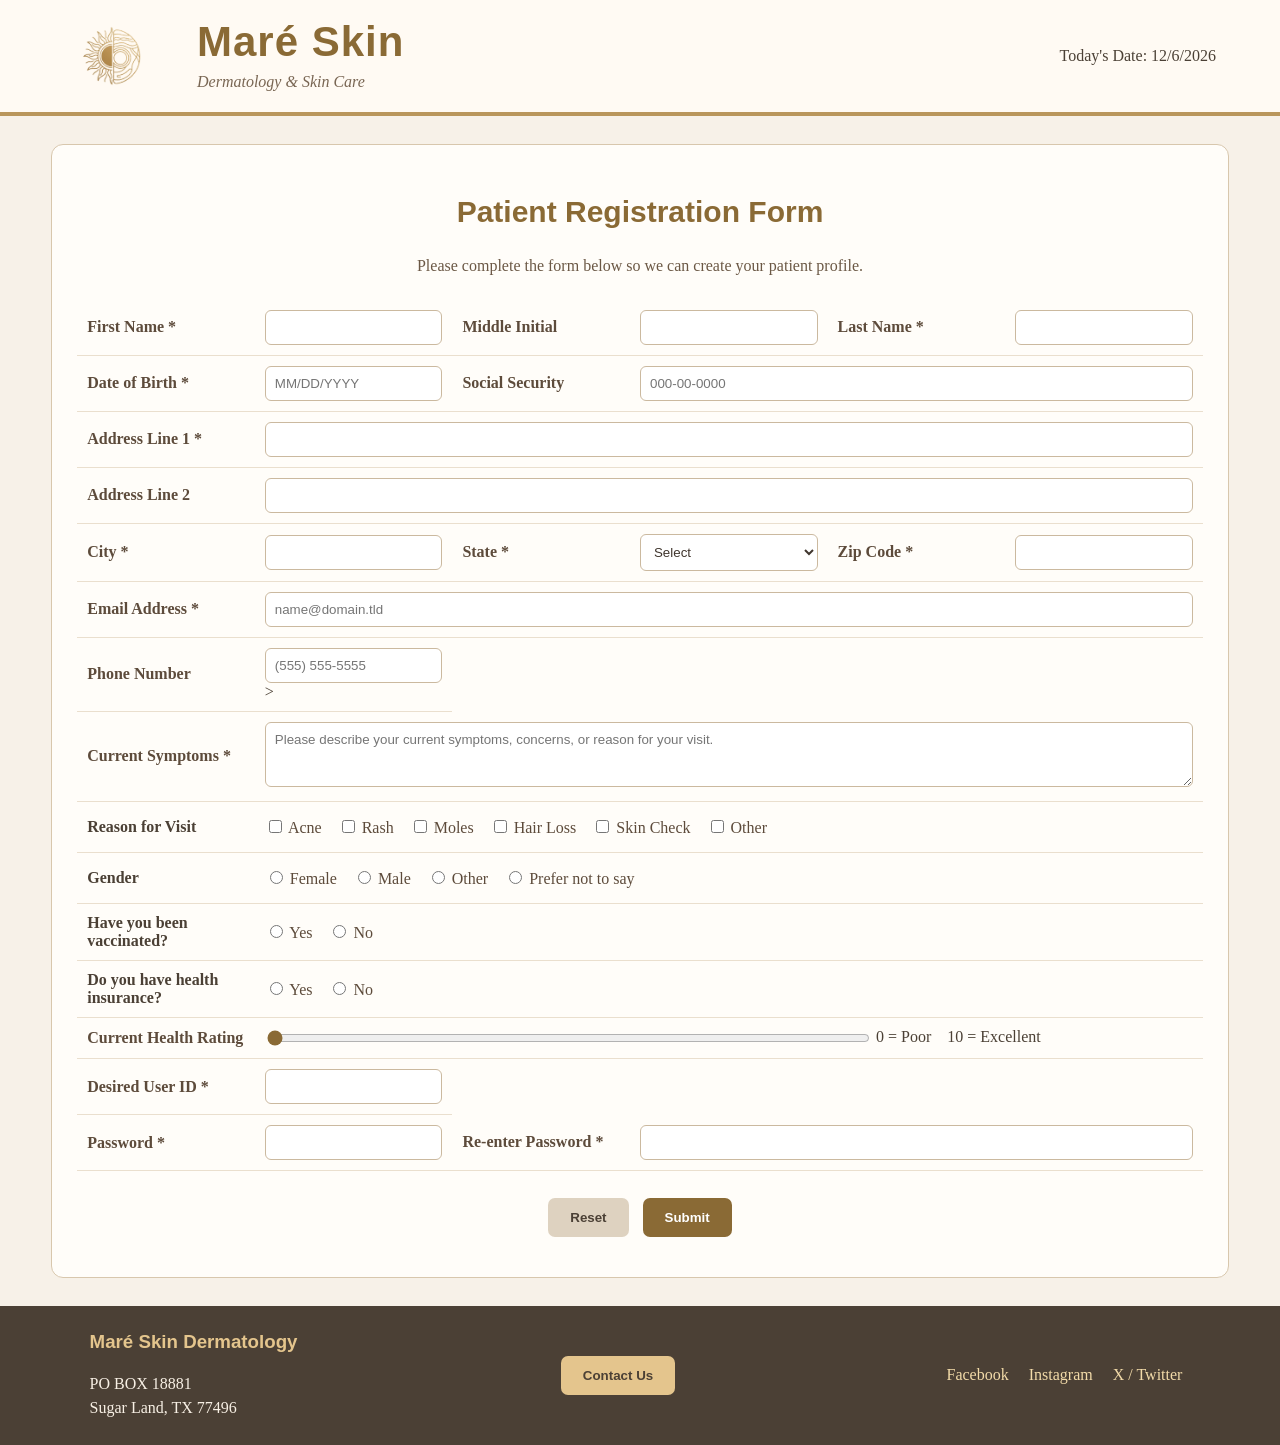
==== homework1.html @ d675295c "Add pattern attribute to phone input field" ====
<!DOCTYPE html>
<!--
Program name: patient-form.html
Author: Rana Bitar
Date created: 09/11/2026
Date last edited: 09/27/2026
Version: 1.0
Description: Client-side patient registration form for Mare Skin Dermatology. Collects new-patient demographic, contact, medical history, and account-creation information. This page has no form action/method since it is client-side only for now
-->
<!DOCTYPE html>
<html lang="en">

<head>
    <meta charset="UTF-8">
    <meta name="viewport" content="width=device-width, initial-scale=1.0">

    <title>Maré Skin | Patient Registration</title>

    <link rel="stylesheet" href="homework1.css">
</head>

<body>

    <!-- TOP SECTION / BANNER -->
    <div id="top-banner">

        <div class="brand-area">

            <img src="Logo_MareSkin.png"
                 alt="Maré Skin logo"
                 class="clinic-logo">

            <div>
                <h1>Maré Skin</h1>
                <p class="tagline">Dermatology & Skin Care</p>
            </div>
            
        </div>
        
    <p>Today's Date: <span id="today"></span></p>    
        
    </div>

    <!-- MIDDLE SECTION / FORM -->
    <div id="main-content">

        <h2>Patient Registration Form</h2>

        <p class="intro">
            Please complete the form below so we can create your patient profile.
        </p>


        <form action="thankyou.html">

            <table class="patient-table">

                <!-- NAME -->
                <tr>

                    <td>
                        <label for="firstName">First Name *</label>
                    </td>

                    <td>
                        <input type="text"
                               id="firstName"
                               name="firstName"
                               maxlength="30"
                               required>
                    </td>

                    <td>
                        <label for="middleInitial">
                            Middle Initial
                        </label>
                    </td>

                    <td>
                        <input type="text"
                               id="middleInitial"
                               name="middleInitial"
                               maxlength="1"
                               size="3">
                    </td>

                    <td>
                        <label for="lastName">Last Name *</label>
                    </td>

                    <td>
                        <input type="text"
                               id="lastName"
                               name="lastName"
                               maxlength="30"
                               required>
                    </td>

                </tr>


                <!-- DATE OF BIRTH AND SSN -->
                <tr>

                    <td>
                        <label for="dob">Date of Birth *</label>
                    </td>

                    <td>
                        <input type="text"
                               id="dob"
                               name="dob"
                               placeholder="MM/DD/YYYY"
                               pattern="(0[1-9]|1[0-2])/[0-9]{2}/[0-9]{4}"
                               title="Please enter your date as MM/DD/YYYY"
                               required>
                    </td>

                    <td>
                        <label for="ssn">
                            Social Security
                        </label>
                    </td>

                    <td colspan="3">
                        <input type="password"
                               id="ssn"
                               name="ssn"
                               minlength="11"
                               maxlength="11"
                               placeholder="000-00-0000">
                    </td>

                </tr>


                <!-- ADDRESS LINE 1 -->
                <tr>

                    <td>
                        <label for="address1">
                            Address Line 1 *
                        </label>
                    </td>

                    <td colspan="5">
                        <input type="text"
                               id="address1"
                               name="address1"
                               maxlength="30"
                               class="wide-input"
                               required>
                    </td>

                </tr>


                <!-- ADDRESS LINE 2 -->
                <tr>

                    <td>
                        <label for="address2">
                            Address Line 2
                        </label>
                    </td>

                    <td colspan="5">
                        <input type="text"
                               id="address2"
                               name="address2"
                               maxlength="30"
                               class="wide-input">
                    </td>

                </tr>


                <!-- CITY, STATE, ZIP -->
                <tr>

                    <td>
                        <label for="city">City *</label>
                    </td>

                    <td>
                        <input type="text"
                               id="city"
                               name="city"
                               maxlength="30"
                               required>
                    </td>

                    <td>
                        <label for="state">State *</label>
                    </td>

                    <td>

                        <select id="state"
                                name="state"
                                required>

                            <option value="">Select</option>

                            <option value="AL">Alabama</option>
                            <option value="AK">Alaska</option>
                            <option value="AZ">Arizona</option>
                            <option value="AR">Arkansas</option>
                            <option value="CA">California</option>
                            <option value="CO">Colorado</option>
                            <option value="CT">Connecticut</option>
                            <option value="DE">Delaware</option>
                            <option value="FL">Florida</option>
                            <option value="GA">Georgia</option>
                            <option value="HI">Hawaii</option>
                            <option value="ID">Idaho</option>
                            <option value="IL">Illinois</option>
                            <option value="IN">Indiana</option>
                            <option value="IA">Iowa</option>
                            <option value="KS">Kansas</option>
                            <option value="KY">Kentucky</option>
                            <option value="LA">Louisiana</option>
                            <option value="ME">Maine</option>
                            <option value="MD">Maryland</option>
                            <option value="MA">Massachusetts</option>
                            <option value="MI">Michigan</option>
                            <option value="MN">Minnesota</option>
                            <option value="MS">Mississippi</option>
                            <option value="MO">Missouri</option>
                            <option value="MT">Montana</option>
                            <option value="NE">Nebraska</option>
                            <option value="NV">Nevada</option>
                            <option value="NH">New Hampshire</option>
                            <option value="NJ">New Jersey</option>
                            <option value="NM">New Mexico</option>
                            <option value="NY">New York</option>
                            <option value="NC">North Carolina</option>
                            <option value="ND">North Dakota</option>
                            <option value="OH">Ohio</option>
                            <option value="OK">Oklahoma</option>
                            <option value="OR">Oregon</option>
                            <option value="PA">Pennsylvania</option>
                            <option value="RI">Rhode Island</option>
                            <option value="SC">South Carolina</option>
                            <option value="SD">South Dakota</option>
                            <option value="TN">Tennessee</option>
                            <option value="TX">Texas</option>
                            <option value="UT">Utah</option>
                            <option value="VT">Vermont</option>
                            <option value="VA">Virginia</option>
                            <option value="WA">Washington</option>
                            <option value="WV">West Virginia</option>
                            <option value="WI">Wisconsin</option>
                            <option value="WY">Wyoming</option>

                            <option value="DC">
                                District of Columbia
                            </option>

                            <option value="PR">
                                Puerto Rico
                            </option>

                        </select>

                    </td>

                    <td>
                        <label for="zip">Zip Code *</label>
                    </td>

                    <td>
                        <input type="text"
                               id="zip"
                               name="zip"
                               inputmode="numeric"
                               pattern="[0-9]{5,10}"
                               minlength="5"
                               maxlength="10"
                               required>
                    </td>

                </tr>


                <!-- EMAIL -->
                <tr>

                    <td>
                        <label for="email">
                            Email Address *
                        </label>
                    </td>

                    <td colspan="5">

                        <input type="email"
                               id="email"
                               name="email"
                               placeholder="name@domain.tld"
                               class="wide-input"
                               required>

                    </td>

                </tr>


                <!-- PHONE AND WEBSITE -->
                <tr>

                    <td>
                        <label for="phone">
                            Phone Number
                        </label>
                    </td>

                    <td>

                        <input type="tel"
                               id="phone"
                               name="phone"
                               placeholder="(555) 555-5555"
                               pattern="[0-9]{3}-[0-9]{3}-[0-9]{4}"
                            required>>

                    </td>

                </tr>


                <!-- SYMPTOMS -->
                <tr>

                    <td>
                        <label for="symptoms">
                            Current Symptoms *
                        </label>
                    </td>

                    <td colspan="5">

                        <textarea id="symptoms"
                                  name="symptoms"
                                  rows="3"
                                  cols="50"
                                  placeholder="Please describe your current symptoms, concerns, or reason for your visit."
                                  required></textarea>

                    </td>

                </tr>


                <!-- CHECKBOXES -->
                <tr>

                    <td>
                        Reason for Visit
                    </td>

                    <td colspan="5">

                        <label class="check-option">
                            <input type="checkbox"
                                   name="visitReason"
                                   value="acne">
                            Acne
                        </label>

                        <label class="check-option">
                            <input type="checkbox"
                                   name="visitReason"
                                   value="rash">
                            Rash
                        </label>

                        <label class="check-option">
                            <input type="checkbox"
                                   name="visitReason"
                                   value="moles">
                            Moles
                        </label>

                        <label class="check-option">
                            <input type="checkbox"
                                   name="visitReason"
                                   value="hair">
                            Hair Loss
                        </label>

                        <label class="check-option">
                            <input type="checkbox"
                                   name="visitReason"
                                   value="skin-check">
                            Skin Check
                        </label>

                        <label class="check-option">
                            <input type="checkbox"
                                   name="visitReason"
                                   value="other">
                            Other
                        </label>

                    </td>

                </tr>


                <!-- RADIO BUTTON SET 1 -->
                <tr>

                    <td>
                        Gender
                    </td>

                    <td colspan="5">

                        <label class="radio-option">
                            <input type="radio"
                                   name="gender"
                                   value="female">
                            Female
                        </label>

                        <label class="radio-option">
                            <input type="radio"
                                   name="gender"
                                   value="male">
                            Male
                        </label>

                        <label class="radio-option">
                            <input type="radio"
                                   name="gender"
                                   value="other">
                            Other
                        </label>

                        <label class="radio-option">
                            <input type="radio"
                                   name="gender"
                                   value="prefer-not">
                            Prefer not to say
                        </label>

                    </td>

                </tr>


                <!-- RADIO BUTTON SET 2 -->
                <tr>

                    <td>
                        Have you been vaccinated?
                    </td>

                    <td colspan="5">

                        <label class="radio-option">
                            <input type="radio"
                                   name="vaccinated"
                                   value="yes">
                            Yes
                        </label>

                        <label class="radio-option">
                            <input type="radio"
                                   name="vaccinated"
                                   value="no">
                            No
                        </label>

                    </td>

                </tr>


                <!-- RADIO BUTTON SET 3 -->
                <tr>

                    <td>
                        Do you have health insurance?
                    </td>

                    <td colspan="5">

                        <label class="radio-option">
                            <input type="radio"
                                   name="insurance"
                                   value="yes">
                            Yes
                        </label>

                        <label class="radio-option">
                            <input type="radio"
                                   name="insurance"
                                   value="no">
                            No
                        </label>

                    </td>

                </tr>


                <!-- SLIDER -->
                <tr>

                    <td>
                        <label for="healthRating">
                            Current Health Rating
                        </label>
                    </td>

                    <td colspan="5">

                        <input type="range"
                               id="healthRating"
                               name="healthRating"
                               min="0"
                               max="10"
                               value="0">

                        <span>
                            0 = Poor &nbsp;&nbsp;
                            10 = Excellent
                        </span>

                    </td>

                </tr>


                <!-- USER ID -->
                <tr>

                    <td>
                        <label for="userID">
                            Desired User ID *
                        </label>
                    </td>

                    <td>

                        <input type="text"
                               id="userID"
                               name="userID"
                               maxlength="20"
                               required>

                    </td>

                </tr>


                <!-- PASSWORDS -->
                <tr>

                    <td>
                        <label for="password">
                            Password *
                        </label>
                    </td>

                    <td>

                        <input type="password"
                               id="password"
                               name="password"
                               required>

                    </td>

                    <td>
                        <label for="confirmPassword">
                            Re-enter Password *
                        </label>
                    </td>

                    <td colspan="3">

                        <input type="password"
                               id="confirmPassword"
                               name="confirmPassword"
                               required>

                    </td>

                </tr>


                <!-- BUTTONS -->
                <tr>

                    <td colspan="6"
                        class="button-row">

                        <input type="reset"
                               value="Reset"
                               class="clear-button">
                               
                        <input type="submit"
                               value="Submit"
                               class="submit-button">

                    </td>

                </tr>

            </table>

        </form>

    </div>


    <!-- BOTTOM SECTION / FOOTER -->
    <div id="footer">

        <div>

            <h3>Maré Skin Dermatology</h3>

            <p>
                PO BOX 18881<br>
                Sugar Land, TX 77496
            </p>

        </div>


        <div>

            <button type="button"
                    class="contact-button"
                    onclick="alert('Please contact Maré Skin through the clinic office.')">

                Contact Us

            </button>

        </div>


        <div class="footer-links">

            <a href="https://www.facebook.com/"
               target="_blank">
                Facebook
            </a>

            <a href="https://www.instagram.com/"
               target="_blank">
                Instagram
            </a>

            <a href="https://www.twitter.com/"
               target="_blank">
                X / Twitter
            </a>

        </div>

    </div>
    
    <script>
        document.getElementById("today").innerHTML = new Date().toLocaleDateString();
    </script>
        
</body>

</html>
---- homework1.css ----
/*
Program name: style.css
Author: Rana Bitar
Date created: 09/11/2026
Date last edited: 09/29/2026
Version: 1.0
Description: External stylesheet for the Maré Skin patient registration form.
*/

body {
    margin: 0;
    background-color: #f7f1e8;
    color: #4b4035;
    font-family: Georgia, "Times New Roman", serif;
    font-size: 16px;
}

h1, h2, h3 {
    font-family: "Trebuchet MS", Arial, sans-serif;
    color: #8a6a35;
}

h1 {
    margin: 0;
    font-size: 42px;
    letter-spacing: 1px;
}

h2 {
    text-align: center;
    font-size: 30px;
}

h3 {
    margin-top: 0;
}

p {
    line-height: 1.5;
}

#top-banner {
    background-color: #fffaf3;
    border-bottom: 4px solid #b9965b;
    padding: 18px 5%;
    display: flex;
    justify-content: space-between;
    align-items: center;
    gap: 20px;
}

.brand-area {
    display: flex;
    align-items: center;
    gap: 18px;
}

.clinic-logo {
    width: 115px;
    height: 75px;
    object-fit: contain;
    border-radius: 8px;
}

.tagline {
    margin: 4px 0 0;
    color: #796653;
    font-style: italic;
}

.date-area {
    color: #6b5845;
    text-align: right;
}

#main-content {
    width: 92%;
    max-width: 1200px;
    margin: 28px auto;
    background-color: #fffdf9;
    padding: 25px;
    border: 1px solid #d8c7ad;
    border-radius: 12px;
    box-sizing: border-box;
}

.intro {
    text-align: center;
    color: #6b5845;
    margin-bottom: 22px;
}

.patient-table {
    width: 100%;
    border-collapse: collapse;
    table-layout: fixed;
}

.patient-table td {
    padding: 10px;
    border-bottom: 1px solid #eadfce;
    vertical-align: middle;
}

.patient-table td:nth-child(odd) {
    width: 14%;
    font-weight: bold;
}

label {
    color: #5d4b3b;
}

input[type="text"],
input[type="email"],
input[type="tel"],
input[type="url"],
input[type="password"],
input[type="search"],
input[type="number"],
input[type="date"],
input[type="month"],
input[type="time"],
input[type="week"],
select,
textarea {
    width: 100%;
    box-sizing: border-box;
    padding: 9px;
    border: 1px solid #cbb99f;
    border-radius: 6px;
    background-color: #fff;
    color: #40362e;
    font-family: "Trebuchet MS", Arial, sans-serif;
}

input:focus,
select:focus,
textarea:focus {
    outline: 2px solid #b9965b;
    border-color: #8a6a35;
}

.wide-input {
    width: 100%;
}

textarea {
    resize: vertical;
}

.check-option,
.radio-option {
    display: inline-block;
    margin: 5px 12px 5px 0;
    font-weight: normal;
}

input[type="checkbox"],
input[type="radio"] {
    accent-color: #8a6a35;
}

input[type="range"] {
    width: 65%;
    accent-color: #8a6a35;
    vertical-align: middle;
}

.button-row {
    text-align: center;
    padding-top: 22px !important;
    border-bottom: none !important;
}

.clear-button,
.submit-button,
.contact-button {
    border: none;
    border-radius: 7px;
    padding: 12px 22px;
    font-family: "Trebuchet MS", Arial, sans-serif;
    font-weight: bold;
    cursor: pointer;
    margin: 5px;
}

.clear-button {
    background-color: #ded2c0;
    color: #4b4035;
}

.submit-button {
    background-color: #8a6a35;
    color: white;
}

.clear-button:hover,
.submit-button:hover,
.contact-button:hover {
    opacity: 0.85;
}

#footer {
    background-color: #4b4035;
    color: #f8f0e5;
    padding: 25px 7%;
    display: flex;
    justify-content: space-between;
    align-items: center;
    gap: 25px;
    flex-wrap: wrap;
}

#footer h3 {
    color: #e4c58d;
}

#footer p {
    margin-bottom: 0;
}

.contact-button {
    background-color: #e4c58d;
    color: #4b4035;
}

.footer-links a {
    color: #f3dba9;
    text-decoration: none;
    margin: 0 8px;
}

.footer-links a:visited {
    color: #d9b9e2;
}

.footer-links a:hover {
    text-decoration: underline;
}

@media (max-width: 850px) {
    #top-banner {
        flex-direction: column;
        text-align: center;
    }

    .date-area {
        text-align: center;
    }

    .patient-table {
        display: block;
        overflow-x: auto;
    }

    #footer {
        text-align: center;
        justify-content: center;
    }

.thank-you-message {
    background-color: #e3d4bf;
    border: 1px solid #b4976a;
    border-radius: 12px;
    padding: 30px;
    margin: 25px auto;
    max-width: 700px;
    text-align: center;
    color: #5a4432;
    line-height: 1.7;
}

.thank-you-message p {
    margin-bottom: 20px;
}

.thank-you-message .submit-button {
    display: inline-block;
    text-decoration: none;
    margin-top: 10px;
}
    
}
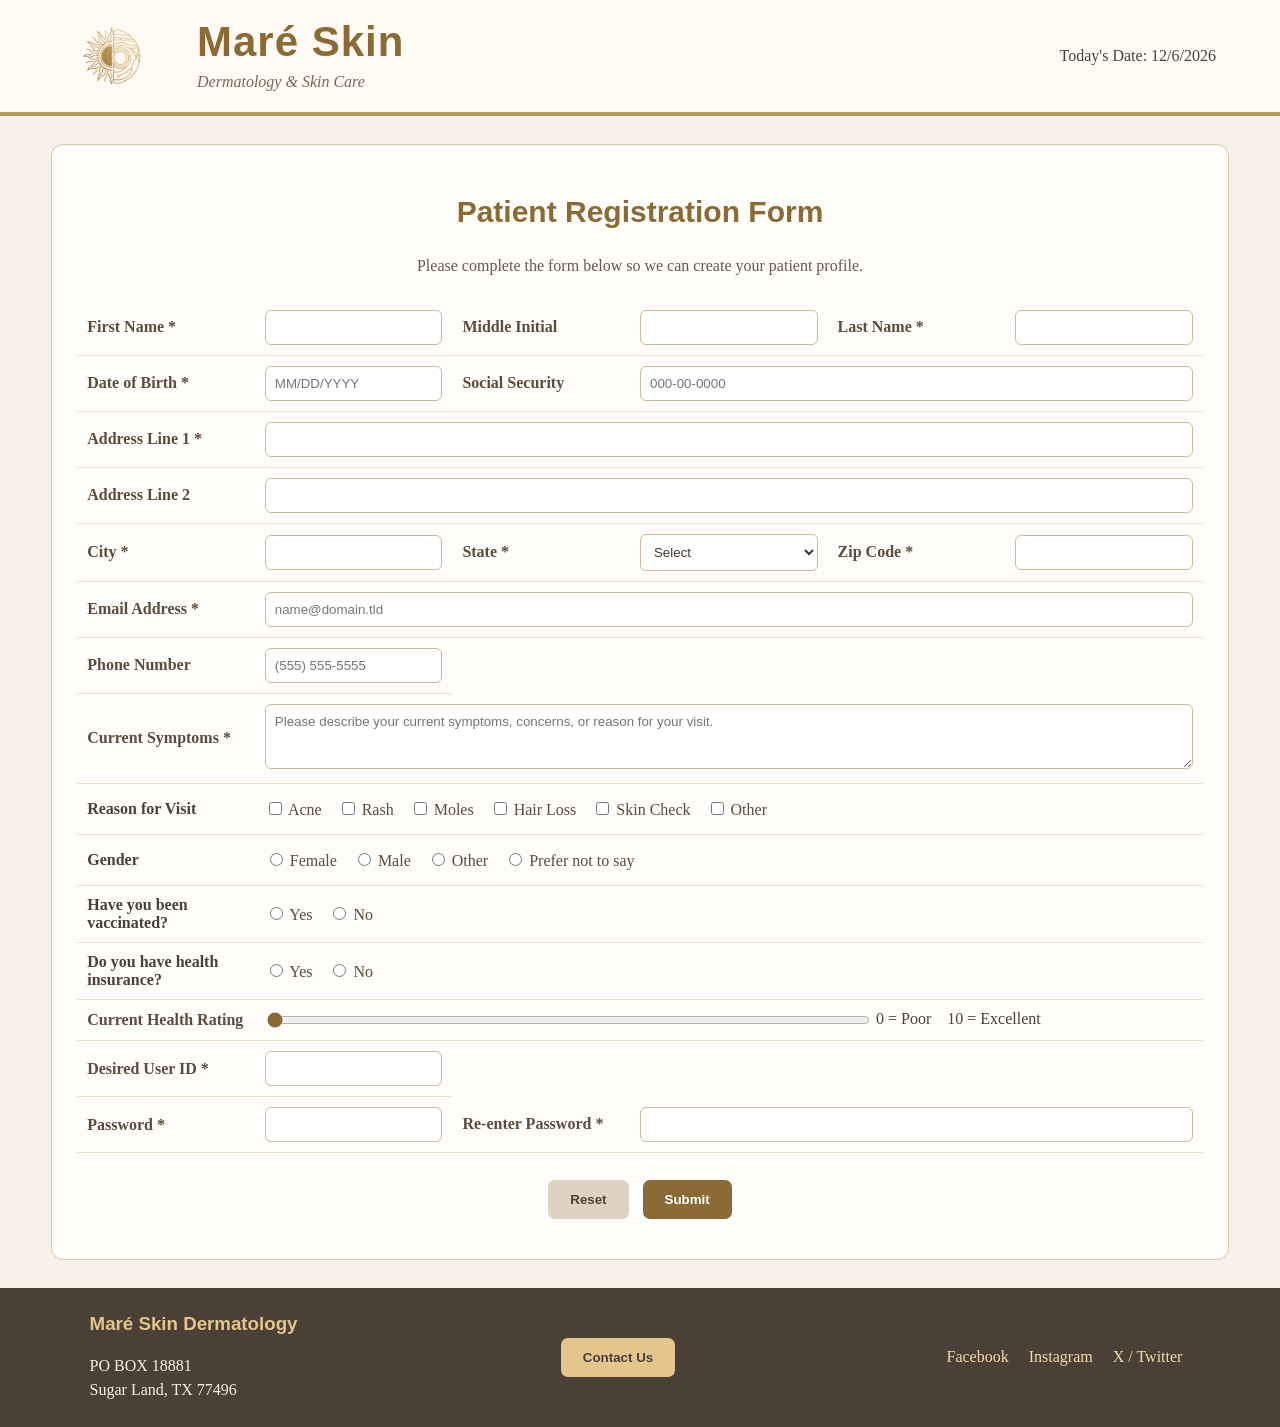
==== commit 79e79c88: "Fix required attribute in phone input field" ====
--- a/homework1.html
+++ b/homework1.html
@@ -322,7 +322,7 @@
                                name="phone"
                                placeholder="(555) 555-5555"
                                pattern="[0-9]{3}-[0-9]{3}-[0-9]{4}"
-                            required>>
+                            required>
 
                     </td>
 
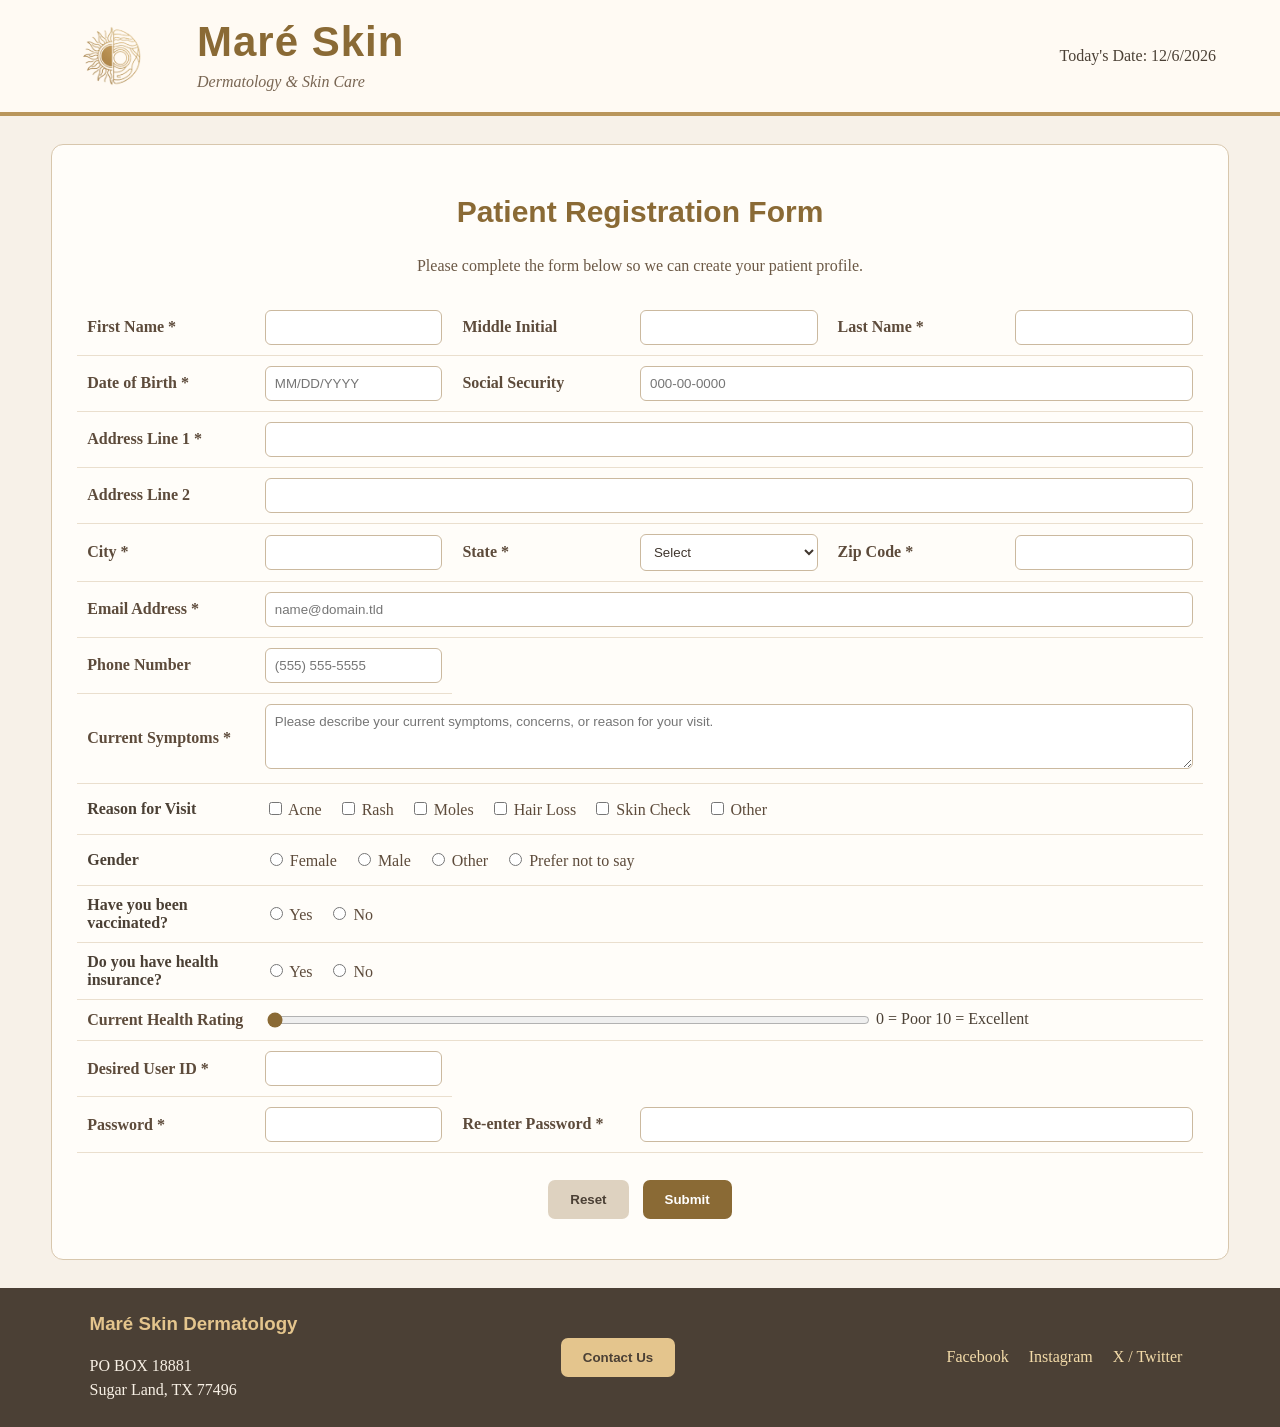
==== commit b3a858d0: "Fix formatting of rating scale in homework1.html" ====
--- a/homework1.html
+++ b/homework1.html
@@ -525,7 +525,7 @@
                                value="0">
 
                         <span>
-                            0 = Poor &nbsp;&nbsp;
+                            0 = Poor
                             10 = Excellent
                         </span>
 
--- a/homework1.css
+++ b/homework1.css
@@ -280,5 +280,13 @@
     text-decoration: none;
     margin-top: 10px;
 }
-    
-}
+body.thank-you-page {
+    min-height: 100vh;
+    display: flex;
+    flex-direction: column;
+}
+
+body.thank-you-page #main-content {
+    flex: 1;
+}   
+}
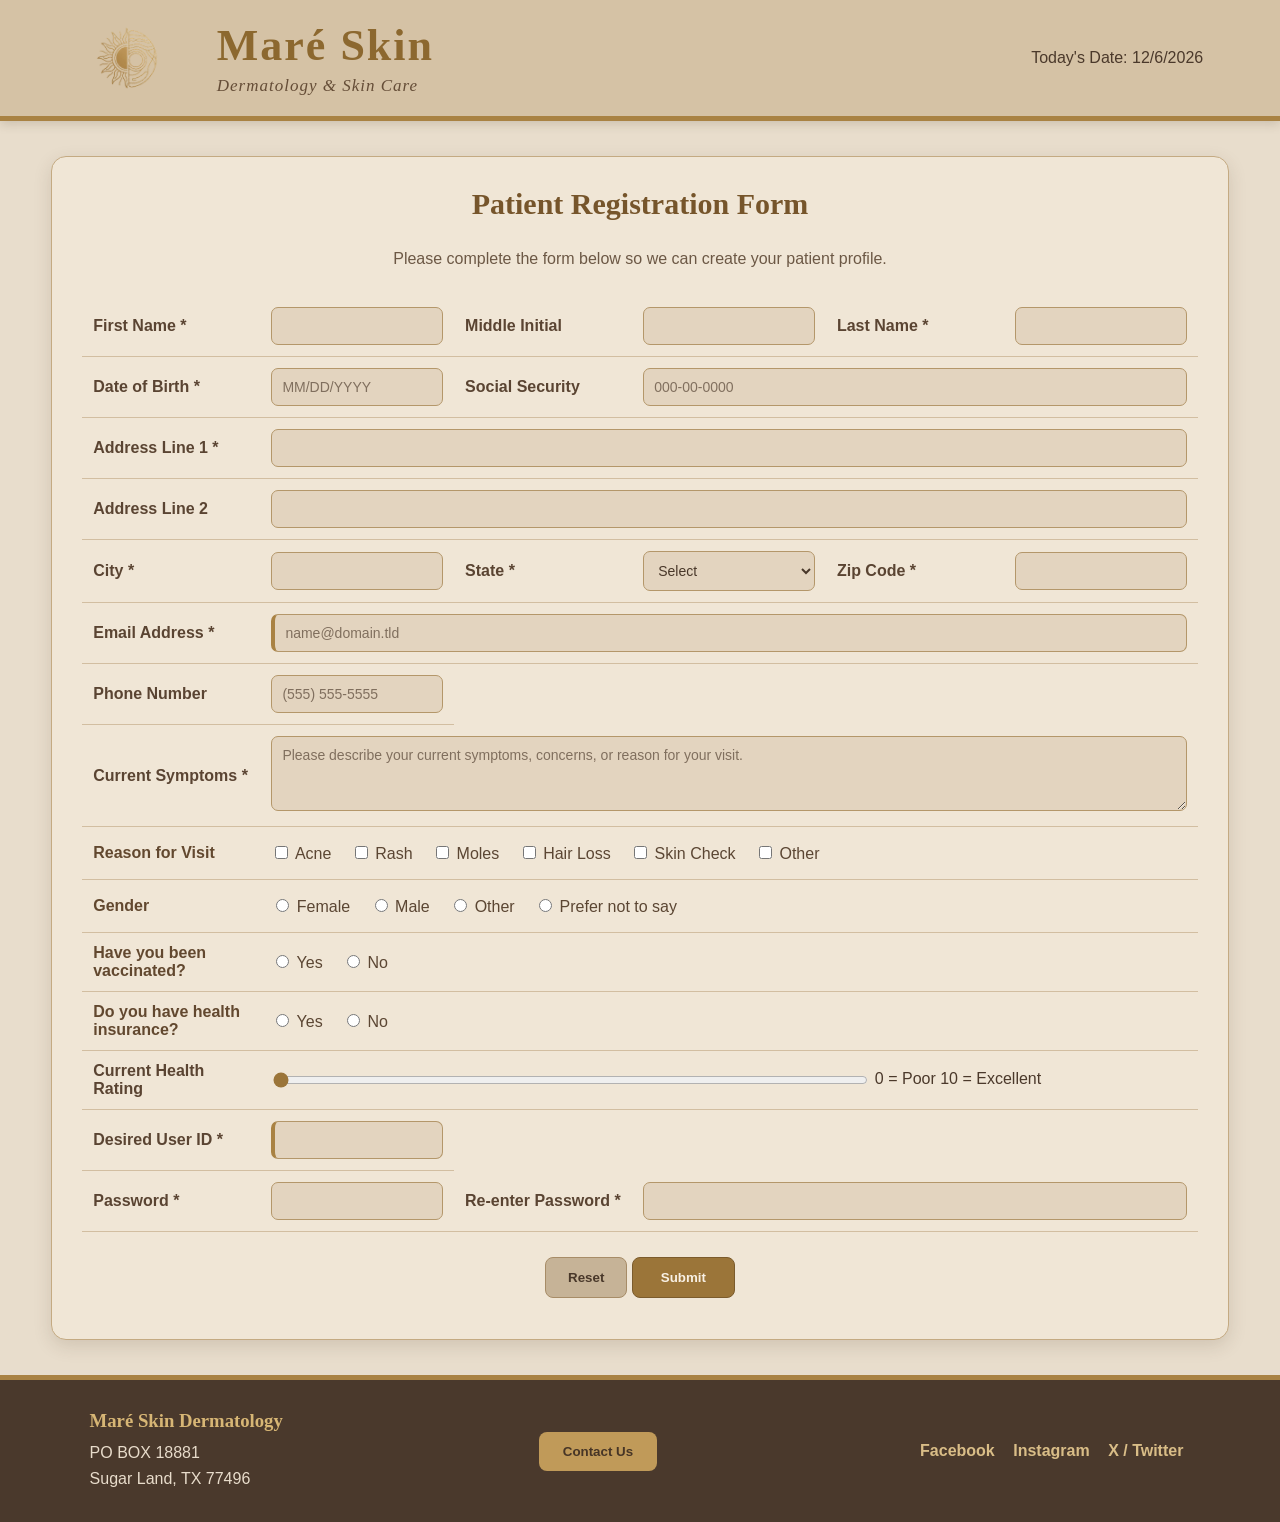
==== commit d61646e5: "Update last edited date in homework1.html" ====
--- a/homework1.html
+++ b/homework1.html
@@ -3,7 +3,7 @@
 Program name: patient-form.html
 Author: Rana Bitar
 Date created: 09/11/2026
-Date last edited: 09/27/2026
+Date last edited: 09/28/2026
 Version: 1.0
 Description: Client-side patient registration form for Mare Skin Dermatology. Collects new-patient demographic, contact, medical history, and account-creation information. This page has no form action/method since it is client-side only for now
 -->
--- a/homework1.css
+++ b/homework1.css
@@ -1,93 +1,98 @@
-/*
-Program name: style.css
-Author: Rana Bitar
-Date created: 09/11/2026
-Date last edited: 09/29/2026
-Version: 1.0
-Description: External stylesheet for the Maré Skin patient registration form.
-*/
-
 body {
     margin: 0;
-    background-color: #f7f1e8;
-    color: #4b4035;
+    background-color: #e8ddcc;
+    color: #4b392b;
+    font-family: "Trebuchet MS", Arial, sans-serif;
+    font-size: 16px;
+}
+
+h1,
+h2,
+h3 {
     font-family: Georgia, "Times New Roman", serif;
-    font-size: 16px;
-}
-
-h1, h2, h3 {
-    font-family: "Trebuchet MS", Arial, sans-serif;
-    color: #8a6a35;
+    color: #8c682f;
 }
 
 h1 {
     margin: 0;
-    font-size: 42px;
-    letter-spacing: 1px;
+    font-size: 44px;
+    letter-spacing: 2px;
 }
 
 h2 {
+    margin-top: 0;
     text-align: center;
     font-size: 30px;
+    color: #76552b;
 }
 
 h3 {
     margin-top: 0;
-}
-
-p {
-    line-height: 1.5;
+    color: #d2b06d;
 }
 
 #top-banner {
-    background-color: #fffaf3;
-    border-bottom: 4px solid #b9965b;
-    padding: 18px 5%;
+    background-color: #d5c2a5;
+    border-bottom: 5px solid #a98243;
+    padding: 18px 6%;
     display: flex;
     justify-content: space-between;
     align-items: center;
-    gap: 20px;
+    gap: 25px;
+    box-shadow: 0 3px 10px rgba(74, 55, 35, 0.18);
 }
 
 .brand-area {
     display: flex;
     align-items: center;
-    gap: 18px;
+    gap: 20px;
 }
 
 .clinic-logo {
-    width: 115px;
-    height: 75px;
+    width: 120px;
+    height: 80px;
     object-fit: contain;
-    border-radius: 8px;
 }
 
 .tagline {
-    margin: 4px 0 0;
-    color: #796653;
+    margin: 5px 0 0;
+    color: #654d37;
+    font-family: Georgia, "Times New Roman", serif;
+    font-size: 17px;
     font-style: italic;
+    letter-spacing: 1px;
 }
 
 .date-area {
-    color: #6b5845;
+    color: #5b4633;
     text-align: right;
+    font-size: 15px;
+}
+
+.date-area strong {
+    color: #7d5d2d;
 }
 
 #main-content {
     width: 92%;
-    max-width: 1200px;
-    margin: 28px auto;
-    background-color: #fffdf9;
-    padding: 25px;
-    border: 1px solid #d8c7ad;
-    border-radius: 12px;
+    max-width: 1250px;
+    margin: 35px auto;
+    padding: 30px;
     box-sizing: border-box;
+
+    background-color: #f0e6d6;
+
+    border: 1px solid #c4aa82;
+    border-radius: 15px;
+
+    box-shadow: 0 6px 18px rgba(74, 55, 35, 0.15);
 }
 
 .intro {
     text-align: center;
-    color: #6b5845;
-    margin-bottom: 22px;
+    color: #6c5845;
+    line-height: 1.6;
+    margin-bottom: 25px;
 }
 
 .patient-table {
@@ -97,18 +102,19 @@
 }
 
 .patient-table td {
-    padding: 10px;
-    border-bottom: 1px solid #eadfce;
+    padding: 11px;
+    border-bottom: 1px solid #d2bea1;
     vertical-align: middle;
 }
 
 .patient-table td:nth-child(odd) {
     width: 14%;
     font-weight: bold;
+    color: #62482f;
 }
 
 label {
-    color: #5d4b3b;
+    color: #5a4432;
 }
 
 input[type="text"],
@@ -126,127 +132,251 @@
 textarea {
     width: 100%;
     box-sizing: border-box;
-    padding: 9px;
-    border: 1px solid #cbb99f;
-    border-radius: 6px;
-    background-color: #fff;
-    color: #40362e;
+
+    padding: 10px;
+
+    background-color: #e3d4bf;
+    color: #49382a;
+
+    border: 1px solid #b4976a;
+    border-radius: 7px;
+
     font-family: "Trebuchet MS", Arial, sans-serif;
+    font-size: 14px;
+}
+
+.wide-input {
+    width: 100%;
+}
+
+textarea {
+    resize: vertical;
+    min-height: 75px;
+}
+
+input::placeholder,
+textarea::placeholder {
+    color: #806f5e;
+}
+
+input[type="text"]:hover,
+input[type="email"]:hover,
+input[type="tel"]:hover,
+input[type="url"]:hover,
+input[type="password"]:hover,
+input[type="search"]:hover,
+input[type="number"]:hover,
+select:hover,
+textarea:hover {
+    background-color: #eadfce;
+    border-color: #a98243;
 }
 
 input:focus,
 select:focus,
 textarea:focus {
-    outline: 2px solid #b9965b;
-    border-color: #8a6a35;
-}
-
-.wide-input {
-    width: 100%;
-}
-
-textarea {
-    resize: vertical;
-}
-
-.check-option,
+    outline: none;
+    border: 2px solid #a98243;
+    background-color: #eee2d0;
+    box-shadow: 0 0 5px rgba(169, 130, 67, 0.35);
+}
+
+.check-option {
+    display: inline-block;
+    margin: 5px 15px 5px 0;
+    font-weight: normal;
+    color: #5b4633;
+}
+
+input[type="checkbox"] {
+    accent-color: #9b7539;
+}
+
 .radio-option {
     display: inline-block;
-    margin: 5px 12px 5px 0;
+    margin: 5px 15px 5px 0;
     font-weight: normal;
-}
-
-input[type="checkbox"],
+    color: #5b4633;
+}
+
 input[type="radio"] {
-    accent-color: #8a6a35;
+    accent-color: #9b7539;
 }
 
 input[type="range"] {
     width: 65%;
-    accent-color: #8a6a35;
+    accent-color: #9b7539;
     vertical-align: middle;
 }
 
 .button-row {
     text-align: center;
-    padding-top: 22px !important;
+    padding-top: 25px !important;
     border-bottom: none !important;
 }
 
-.clear-button,
-.submit-button,
-.contact-button {
-    border: none;
-    border-radius: 7px;
+.clear-button {
+    background-color: #c6b397;
+    color: #49382a;
+
+    border: 1px solid #a78c67;
+    border-radius: 8px;
+
     padding: 12px 22px;
+
     font-family: "Trebuchet MS", Arial, sans-serif;
     font-weight: bold;
+
     cursor: pointer;
-    margin: 5px;
-}
-
-.clear-button {
-    background-color: #ded2c0;
-    color: #4b4035;
 }
 
 .submit-button {
-    background-color: #8a6a35;
-    color: white;
+    background-color: #9b7539;
+    color: #f8f0e4;
+
+    border: 1px solid #7b5b2c;
+    border-radius: 8px;
+
+    padding: 12px 28px;
+
+    font-family: "Trebuchet MS", Arial, sans-serif;
+    font-weight: bold;
+
+    cursor: pointer;
 }
 
 .clear-button:hover,
 .submit-button:hover,
 .contact-button:hover {
-    opacity: 0.85;
+    background-color: #76552b;
+    color: #f8f0e4;
 }
 
 #footer {
-    background-color: #4b4035;
-    color: #f8f0e5;
-    padding: 25px 7%;
+    background-color: #4a392c;
+    color: #e8dccb;
+
+    padding: 30px 7%;
+
     display: flex;
     justify-content: space-between;
     align-items: center;
-    gap: 25px;
+
+    gap: 30px;
     flex-wrap: wrap;
+
+    border-top: 5px solid #a98243;
 }
 
 #footer h3 {
-    color: #e4c58d;
+    color: #d7b675;
+    margin-bottom: 8px;
 }
 
 #footer p {
-    margin-bottom: 0;
+    margin: 0;
+    line-height: 1.6;
 }
 
 .contact-button {
-    background-color: #e4c58d;
-    color: #4b4035;
+    background-color: #c09a59;
+    color: #463526;
+
+    border: none;
+    border-radius: 8px;
+
+    padding: 12px 24px;
+
+    font-family: "Trebuchet MS", Arial, sans-serif;
+    font-weight: bold;
+
+    cursor: pointer;
 }
 
 .footer-links a {
-    color: #f3dba9;
+    color: #d9bd87;
+
     text-decoration: none;
-    margin: 0 8px;
+
+    margin: 0 7px;
+
+    font-weight: bold;
 }
 
 .footer-links a:visited {
-    color: #d9b9e2;
+    color: #bfa27c;
 }
 
 .footer-links a:hover {
+    color: #f0d59d;
     text-decoration: underline;
 }
 
-@media (max-width: 850px) {
+input[type="file"] {
+    background-color: #e3d4bf;
+    color: #4b392b;
+
+    border: 1px solid #b4976a;
+    border-radius: 7px;
+
+    padding: 7px;
+    width: 100%;
+    box-sizing: border-box;
+}
+
+input[type="color"] {
+    width: 60px;
+    height: 38px;
+
+    border: 1px solid #a98243;
+    border-radius: 6px;
+
+    background-color: #e3d4bf;
+
+    cursor: pointer;
+}
+
+/* ID selector */
+#healthRating {
+    accent-color: #9b7539;
+}
+
+
+/* Class selector */
+.wide-input {
+    background-color: #e3d4bf;
+}
+
+
+/* Name selector */
+input[name="userID"] {
+    border-left: 4px solid #a98243;
+}
+
+
+/* Attribute selector */
+input[type="email"] {
+    border-left: 4px solid #a98243;
+}
+
+@media (max-width: 900px) {
+
     #top-banner {
         flex-direction: column;
         text-align: center;
     }
 
+    .brand-area {
+        flex-direction: column;
+    }
+
     .date-area {
         text-align: center;
+    }
+
+    #main-content {
+        width: 96%;
+        padding: 18px;
     }
 
     .patient-table {
@@ -258,35 +388,30 @@
         text-align: center;
         justify-content: center;
     }
-
-.thank-you-message {
-    background-color: #e3d4bf;
-    border: 1px solid #b4976a;
-    border-radius: 12px;
-    padding: 30px;
-    margin: 25px auto;
-    max-width: 700px;
-    text-align: center;
-    color: #5a4432;
-    line-height: 1.7;
-}
-
-.thank-you-message p {
-    margin-bottom: 20px;
-}
-
-.thank-you-message .submit-button {
-    display: inline-block;
-    text-decoration: none;
-    margin-top: 10px;
-}
-body.thank-you-page {
-    min-height: 100vh;
-    display: flex;
-    flex-direction: column;
-}
-
-body.thank-you-page #main-content {
-    flex: 1;
-}   
-}
+}
+
+@media (max-width: 600px) {
+
+    h1 {
+        font-size: 34px;
+    }
+
+    h2 {
+        font-size: 25px;
+    }
+
+    #main-content {
+        margin: 20px auto;
+        padding: 15px;
+    }
+
+    .clinic-logo {
+        width: 100px;
+        height: 70px;
+    }
+
+    .footer-links a {
+        display: inline-block;
+        margin: 5px;
+    }
+}
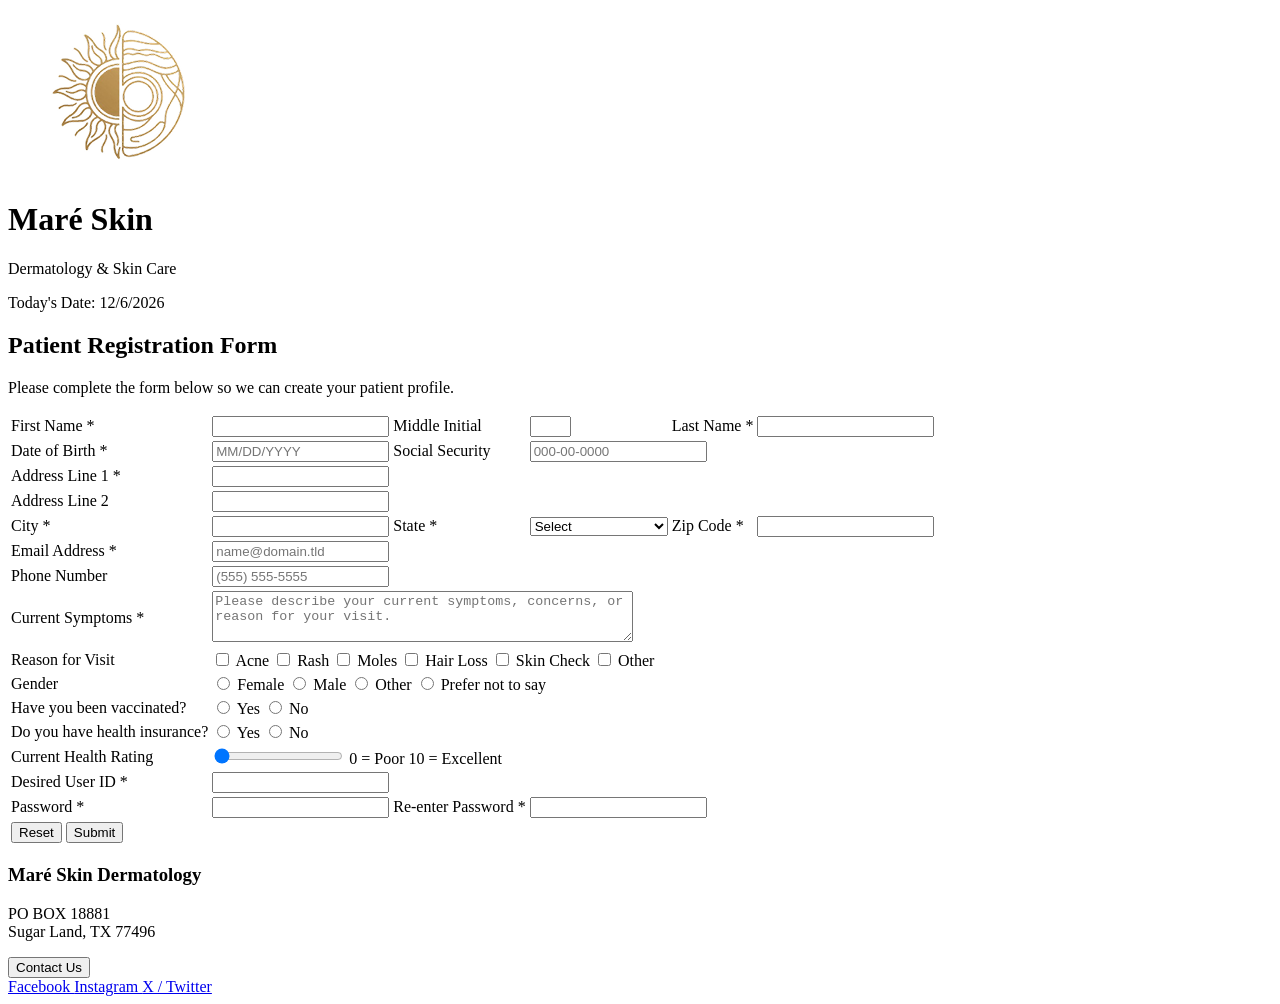
==== commit a1487f64: "Fix typo in CSS file reference" ====
--- a/homework1.html
+++ b/homework1.html
@@ -16,7 +16,7 @@
 
     <title>Maré Skin | Patient Registration</title>
 
-    <link rel="stylesheet" href="homework1.css">
+    <link rel="stylesheet" href="homework1.csss">
 </head>
 
 <body>
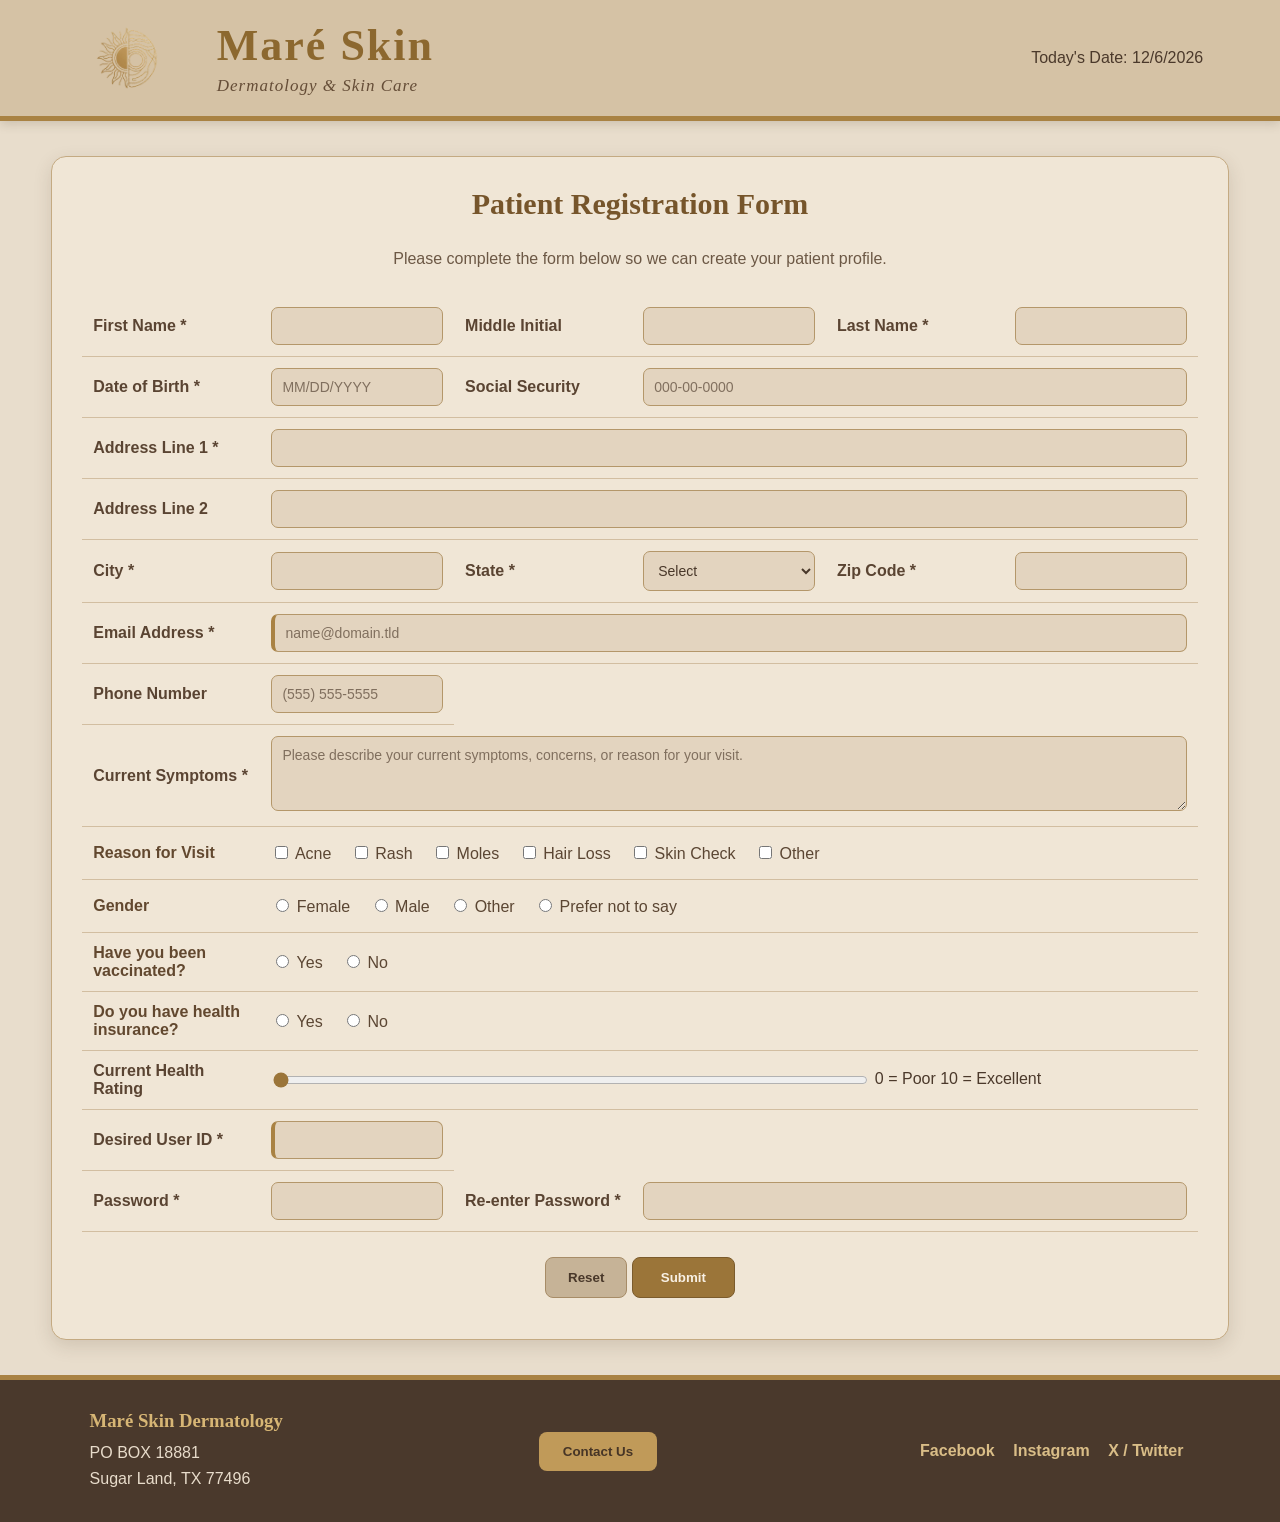
==== commit 16f7e6b3: "Fix stylesheet link in homework1.html" ====
--- a/homework1.html
+++ b/homework1.html
@@ -16,7 +16,7 @@
 
     <title>Maré Skin | Patient Registration</title>
 
-    <link rel="stylesheet" href="homework1.csss">
+    <link rel="stylesheet" href="homework1.css">
 </head>
 
 <body>
--- a/homework1.css
+++ b/homework1.css
@@ -0,0 +1,426 @@
+body {
+    margin: 0;
+    background-color: #e8ddcc;
+    color: #4b392b;
+    font-family: "Trebuchet MS", Arial, sans-serif;
+    font-size: 16px;
+}
+
+h1,
+h2,
+h3 {
+    font-family: Georgia, "Times New Roman", serif;
+    color: #8c682f;
+}
+
+h1 {
+    margin: 0;
+    font-size: 44px;
+    letter-spacing: 2px;
+}
+
+h2 {
+    margin-top: 0;
+    text-align: center;
+    font-size: 30px;
+    color: #76552b;
+}
+
+h3 {
+    margin-top: 0;
+    color: #d2b06d;
+}
+
+#top-banner {
+    background-color: #d5c2a5;
+    border-bottom: 5px solid #a98243;
+    padding: 18px 6%;
+    display: flex;
+    justify-content: space-between;
+    align-items: center;
+    gap: 25px;
+    box-shadow: 0 3px 10px rgba(74, 55, 35, 0.18);
+}
+
+.brand-area {
+    display: flex;
+    align-items: center;
+    gap: 20px;
+}
+
+.clinic-logo {
+    width: 120px;
+    height: 80px;
+    object-fit: contain;
+}
+
+.tagline {
+    margin: 5px 0 0;
+    color: #654d37;
+    font-family: Georgia, "Times New Roman", serif;
+    font-size: 17px;
+    font-style: italic;
+    letter-spacing: 1px;
+}
+
+.date-area {
+    color: #5b4633;
+    text-align: right;
+    font-size: 15px;
+}
+
+.date-area strong {
+    color: #7d5d2d;
+}
+
+#main-content {
+    width: 92%;
+    max-width: 1250px;
+    margin: 35px auto;
+    padding: 30px;
+    box-sizing: border-box;
+
+    background-color: #f0e6d6;
+
+    border: 1px solid #c4aa82;
+    border-radius: 15px;
+
+    box-shadow: 0 6px 18px rgba(74, 55, 35, 0.15);
+}
+
+.intro {
+    text-align: center;
+    color: #6c5845;
+    line-height: 1.6;
+    margin-bottom: 25px;
+}
+
+.patient-table {
+    width: 100%;
+    border-collapse: collapse;
+    table-layout: fixed;
+}
+
+.patient-table td {
+    padding: 11px;
+    border-bottom: 1px solid #d2bea1;
+    vertical-align: middle;
+}
+
+.patient-table td:nth-child(odd) {
+    width: 14%;
+    font-weight: bold;
+    color: #62482f;
+}
+
+label {
+    color: #5a4432;
+}
+
+input[type="text"],
+input[type="email"],
+input[type="tel"],
+input[type="url"],
+input[type="password"],
+input[type="search"],
+input[type="number"],
+input[type="date"],
+input[type="month"],
+input[type="time"],
+input[type="week"],
+select,
+textarea {
+    width: 100%;
+    box-sizing: border-box;
+
+    padding: 10px;
+
+    background-color: #e3d4bf;
+    color: #49382a;
+
+    border: 1px solid #b4976a;
+    border-radius: 7px;
+
+    font-family: "Trebuchet MS", Arial, sans-serif;
+    font-size: 14px;
+}
+
+.wide-input {
+    width: 100%;
+}
+
+textarea {
+    resize: vertical;
+    min-height: 75px;
+}
+
+input::placeholder,
+textarea::placeholder {
+    color: #806f5e;
+}
+
+input[type="text"]:hover,
+input[type="email"]:hover,
+input[type="tel"]:hover,
+input[type="url"]:hover,
+input[type="password"]:hover,
+input[type="search"]:hover,
+input[type="number"]:hover,
+select:hover,
+textarea:hover {
+    background-color: #eadfce;
+    border-color: #a98243;
+}
+
+input:focus,
+select:focus,
+textarea:focus {
+    outline: none;
+    border: 2px solid #a98243;
+    background-color: #eee2d0;
+    box-shadow: 0 0 5px rgba(169, 130, 67, 0.35);
+}
+
+.check-option {
+    display: inline-block;
+    margin: 5px 15px 5px 0;
+    font-weight: normal;
+    color: #5b4633;
+}
+
+input[type="checkbox"] {
+    accent-color: #9b7539;
+}
+
+.radio-option {
+    display: inline-block;
+    margin: 5px 15px 5px 0;
+    font-weight: normal;
+    color: #5b4633;
+}
+
+input[type="radio"] {
+    accent-color: #9b7539;
+}
+
+input[type="range"] {
+    width: 65%;
+    accent-color: #9b7539;
+    vertical-align: middle;
+}
+
+.button-row {
+    text-align: center;
+    padding-top: 25px !important;
+    border-bottom: none !important;
+}
+
+.clear-button {
+    background-color: #c6b397;
+    color: #49382a;
+
+    border: 1px solid #a78c67;
+    border-radius: 8px;
+
+    padding: 12px 22px;
+
+    font-family: "Trebuchet MS", Arial, sans-serif;
+    font-weight: bold;
+
+    cursor: pointer;
+}
+
+.submit-button {
+    background-color: #9b7539;
+    color: #f8f0e4;
+
+    border: 1px solid #7b5b2c;
+    border-radius: 8px;
+
+    padding: 12px 28px;
+
+    font-family: "Trebuchet MS", Arial, sans-serif;
+    font-weight: bold;
+
+    cursor: pointer;
+}
+
+.clear-button:hover,
+.submit-button:hover,
+.contact-button:hover {
+    background-color: #76552b;
+    color: #f8f0e4;
+}
+
+#footer {
+    background-color: #4a392c;
+    color: #e8dccb;
+
+    padding: 30px 7%;
+
+    display: flex;
+    justify-content: space-between;
+    align-items: center;
+
+    gap: 30px;
+    flex-wrap: wrap;
+
+    border-top: 5px solid #a98243;
+}
+
+#footer h3 {
+    color: #d7b675;
+    margin-bottom: 8px;
+}
+
+#footer p {
+    margin: 0;
+    line-height: 1.6;
+}
+
+.contact-button {
+    background-color: #c09a59;
+    color: #463526;
+
+    border: none;
+    border-radius: 8px;
+
+    padding: 12px 24px;
+
+    font-family: "Trebuchet MS", Arial, sans-serif;
+    font-weight: bold;
+
+    cursor: pointer;
+}
+
+.footer-links a {
+    color: #d9bd87;
+
+    text-decoration: none;
+
+    margin: 0 7px;
+
+    font-weight: bold;
+}
+
+.footer-links a:visited {
+    color: #bfa27c;
+}
+
+.footer-links a:hover {
+    color: #f0d59d;
+    text-decoration: underline;
+}
+
+input[type="file"] {
+    background-color: #e3d4bf;
+    color: #4b392b;
+
+    border: 1px solid #b4976a;
+    border-radius: 7px;
+
+    padding: 7px;
+    width: 100%;
+    box-sizing: border-box;
+}
+
+input[type="color"] {
+    width: 60px;
+    height: 38px;
+
+    border: 1px solid #a98243;
+    border-radius: 6px;
+
+    background-color: #e3d4bf;
+
+    cursor: pointer;
+}
+
+/* ID selector */
+#healthRating {
+    accent-color: #9b7539;
+}
+
+
+/* Class selector */
+.wide-input {
+    background-color: #e3d4bf;
+}
+
+
+/* Name selector */
+input[name="userID"] {
+    border-left: 4px solid #a98243;
+}
+
+
+/* Attribute selector */
+input[type="email"] {
+    border-left: 4px solid #a98243;
+}
+
+@media (max-width: 900px) {
+
+    #top-banner {
+        flex-direction: column;
+        text-align: center;
+    }
+
+    .brand-area {
+        flex-direction: column;
+    }
+
+    .date-area {
+        text-align: center;
+    }
+
+    #main-content {
+        width: 96%;
+        padding: 18px;
+    }
+
+    .patient-table {
+        display: block;
+        overflow-x: auto;
+    }
+
+    #footer {
+        text-align: center;
+        justify-content: center;
+    }
+}
+
+@media (max-width: 600px) {
+
+    h1 {
+        font-size: 34px;
+    }
+
+    h2 {
+        font-size: 25px;
+    }
+
+    #main-content {
+        margin: 20px auto;
+        padding: 15px;
+    }
+
+    .clinic-logo {
+        width: 100px;
+        height: 70px;
+    }
+
+    .footer-links a {
+        display: inline-block;
+        margin: 5px;
+    }
+    .thank-you-message p {
+    margin-bottom: 20px;
+}
+
+.thank-you-message .submit-button {
+    display: inline-block;
+    text-decoration: none;
+    margin-top: 10px;
+}
+}
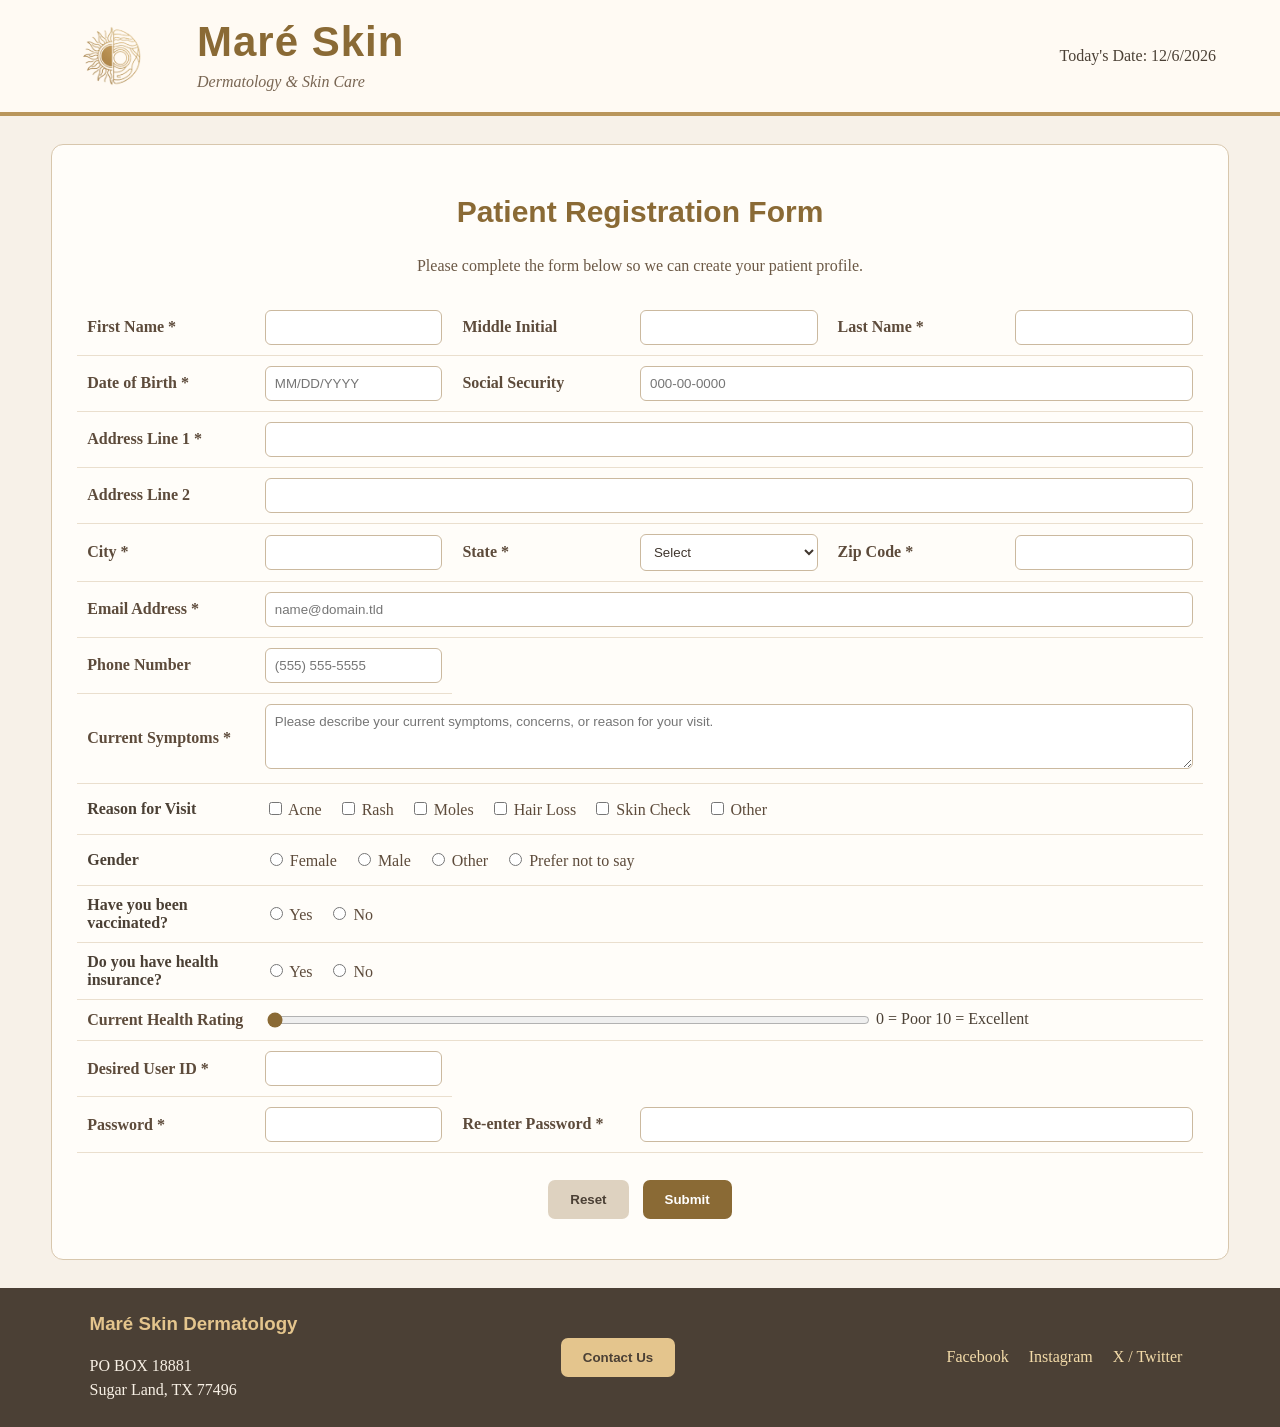
==== commit dc9b0bb7: "Change stylesheet link from homework1.css to hw1.css" ====
--- a/homework1.html
+++ b/homework1.html
@@ -16,7 +16,7 @@
 
     <title>Maré Skin | Patient Registration</title>
 
-    <link rel="stylesheet" href="homework1.css">
+    <link rel="stylesheet" href="hw1.css">
 </head>
 
 <body>
--- a/hw1.css
+++ b/hw1.css
@@ -0,0 +1,283 @@
+/*
+Program name: style.css
+Author: Rana Bitar
+Date created: 09/11/2026
+Date last edited: 09/30/2026
+Version: 1.0
+Description: External stylesheet for the Maré Skin patient registration form.
+*/
+
+body {
+    margin: 0;
+    background-color: #f7f1e8;
+    color: #4b4035;
+    font-family: Georgia, "Times New Roman", serif;
+    font-size: 16px;
+}
+
+h1, h2, h3 {
+    font-family: "Trebuchet MS", Arial, sans-serif;
+    color: #8a6a35;
+}
+
+h1 {
+    margin: 0;
+    font-size: 42px;
+    letter-spacing: 1px;
+}
+
+h2 {
+    text-align: center;
+    font-size: 30px;
+}
+
+h3 {
+    margin-top: 0;
+}
+
+p {
+    line-height: 1.5;
+}
+
+#top-banner {
+    background-color: #fffaf3;
+    border-bottom: 4px solid #b9965b;
+    padding: 18px 5%;
+    display: flex;
+    justify-content: space-between;
+    align-items: center;
+    gap: 20px;
+}
+
+.brand-area {
+    display: flex;
+    align-items: center;
+    gap: 18px;
+}
+
+.clinic-logo {
+    width: 115px;
+    height: 75px;
+    object-fit: contain;
+    border-radius: 8px;
+}
+
+.tagline {
+    margin: 4px 0 0;
+    color: #796653;
+    font-style: italic;
+}
+
+.date-area {
+    color: #6b5845;
+    text-align: right;
+}
+
+#main-content {
+    width: 92%;
+    max-width: 1200px;
+    margin: 28px auto;
+    background-color: #fffdf9;
+    padding: 25px;
+    border: 1px solid #d8c7ad;
+    border-radius: 12px;
+    box-sizing: border-box;
+}
+
+.intro {
+    text-align: center;
+    color: #6b5845;
+    margin-bottom: 22px;
+}
+
+.patient-table {
+    width: 100%;
+    border-collapse: collapse;
+    table-layout: fixed;
+}
+
+.patient-table td {
+    padding: 10px;
+    border-bottom: 1px solid #eadfce;
+    vertical-align: middle;
+}
+
+.patient-table td:nth-child(odd) {
+    width: 14%;
+    font-weight: bold;
+}
+
+label {
+    color: #5d4b3b;
+}
+
+input[type="text"],
+input[type="email"],
+input[type="tel"],
+input[type="url"],
+input[type="password"],
+input[type="search"],
+input[type="number"],
+input[type="date"],
+input[type="month"],
+input[type="time"],
+input[type="week"],
+select,
+textarea {
+    width: 100%;
+    box-sizing: border-box;
+    padding: 9px;
+    border: 1px solid #cbb99f;
+    border-radius: 6px;
+    background-color: #fff;
+    color: #40362e;
+    font-family: "Trebuchet MS", Arial, sans-serif;
+}
+
+input:focus,
+select:focus,
+textarea:focus {
+    outline: 2px solid #b9965b;
+    border-color: #8a6a35;
+}
+
+.wide-input {
+    width: 100%;
+}
+
+textarea {
+    resize: vertical;
+}
+
+.check-option,
+.radio-option {
+    display: inline-block;
+    margin: 5px 12px 5px 0;
+    font-weight: normal;
+}
+
+input[type="checkbox"],
+input[type="radio"] {
+    accent-color: #8a6a35;
+}
+
+input[type="range"] {
+    width: 65%;
+    accent-color: #8a6a35;
+    vertical-align: middle;
+}
+
+.button-row {
+    text-align: center;
+    padding-top: 22px !important;
+    border-bottom: none !important;
+}
+
+.clear-button,
+.submit-button,
+.contact-button {
+    border: none;
+    border-radius: 7px;
+    padding: 12px 22px;
+    font-family: "Trebuchet MS", Arial, sans-serif;
+    font-weight: bold;
+    cursor: pointer;
+    margin: 5px;
+}
+
+.clear-button {
+    background-color: #ded2c0;
+    color: #4b4035;
+}
+
+.submit-button {
+    background-color: #8a6a35;
+    color: white;
+}
+
+.clear-button:hover,
+.submit-button:hover,
+.contact-button:hover {
+    opacity: 0.85;
+}
+
+#footer {
+    background-color: #4b4035;
+    color: #f8f0e5;
+    padding: 25px 7%;
+    display: flex;
+    justify-content: space-between;
+    align-items: center;
+    gap: 25px;
+    flex-wrap: wrap;
+}
+
+#footer h3 {
+    color: #e4c58d;
+}
+
+#footer p {
+    margin-bottom: 0;
+}
+
+.contact-button {
+    background-color: #e4c58d;
+    color: #4b4035;
+}
+
+.footer-links a {
+    color: #f3dba9;
+    text-decoration: none;
+    margin: 0 8px;
+}
+
+.footer-links a:visited {
+    color: #d9b9e2;
+}
+
+.footer-links a:hover {
+    text-decoration: underline;
+}
+
+@media (max-width: 850px) {
+    #top-banner {
+        flex-direction: column;
+        text-align: center;
+    }
+
+    .date-area {
+        text-align: center;
+    }
+
+    .patient-table {
+        display: block;
+        overflow-x: auto;
+    }
+
+    #footer {
+        text-align: center;
+        justify-content: center;
+    }
+}
+
+.thank-you-message {
+    background-color: #e3d4bf;
+    border: 1px solid #b4976a;
+    border-radius: 12px;
+    padding: 30px;
+    margin: 25px auto;
+    max-width: 700px;
+    text-align: center;
+    color: #5a4432;
+    line-height: 1.7;
+}
+
+.thank-you-message p {
+    margin-bottom: 20px;
+}
+
+.thank-you-message .submit-button {
+    display: inline-block;
+    text-decoration: none;
+    margin-top: 10px;
+}
